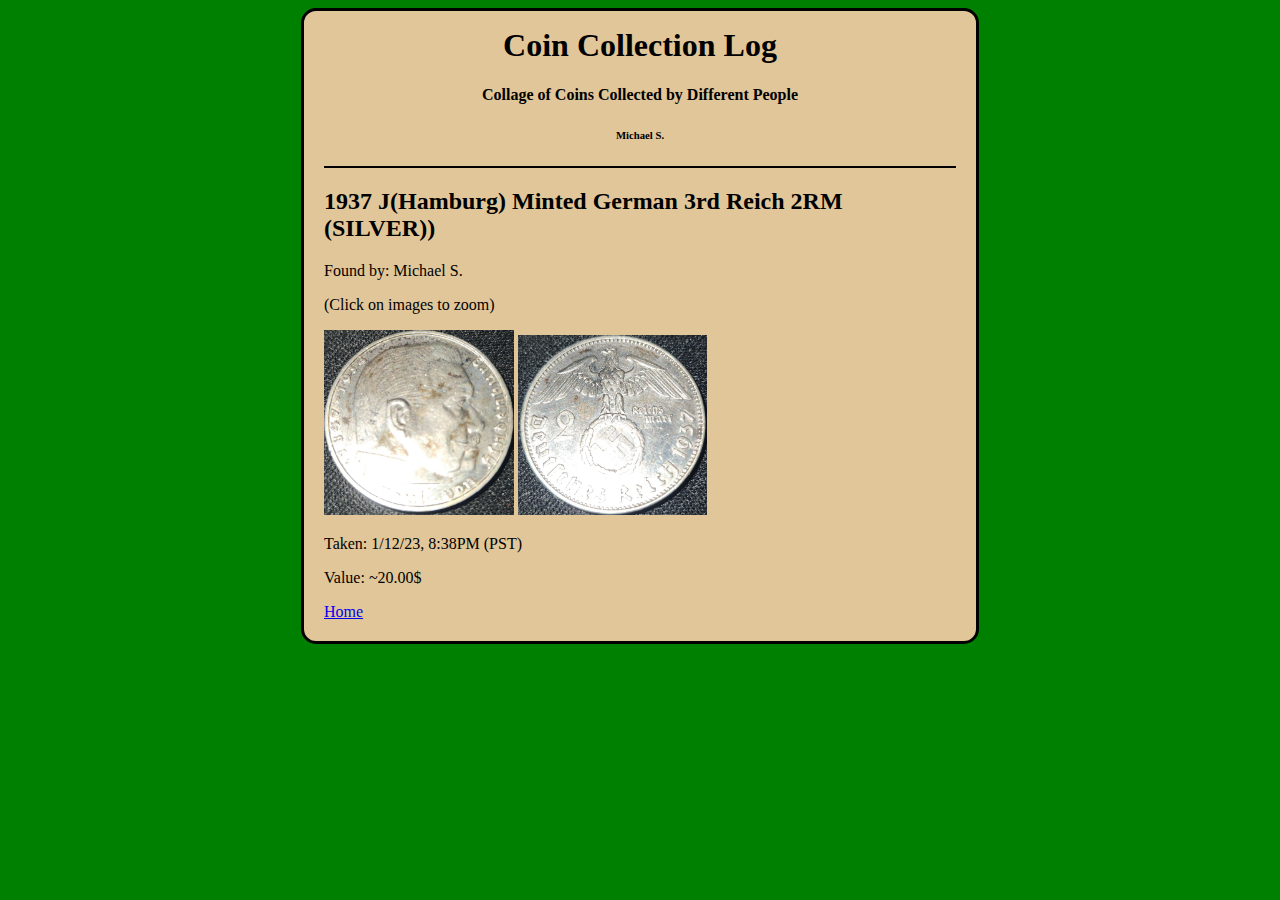
==== coins/1937J-GER-2RM-SILVER-3RDRCH.htm @ 3d7c9974 "Initial Commit" ====
<!DOCTYPE html>
<html lang="en">
<head>
    <meta charset="UTF-8">
    <meta http-equiv="X-UA-Compatible" content="IE=edge">
    <meta name="viewport" content="width=device-width, initial-scale=1.0">
    <title>Coin Collectors Log</title>
</head>
<style>
    body {
        background-color: green;
    }
    
    #master {
        background: rgba(225, 198, 153, 1);
        border-radius: 15px;
        border-style: solid;
        width: 50%;
        padding: 20px;
        align-items: center;
        margin: auto;
        
    }

    #heading {
        margin-top: -25px;
        text-align: center;
    }

    .homepagedivider {
        border: 1px solid black;
    }

    #showcase {
        width: 30%;
    }
</style>
<body>
    <div id="master">
        <div id="heading">
            <h1>Coin Collection Log</h1>
            <h4>Collage of Coins Collected by Different People</h4>
            <h6>Michael S.</h6>
        </div>
        <hr class="homepagedivider">
        <h2>1937 J(Hamburg) Minted German 3rd Reich 2RM (SILVER))</h2>
        <p>Found by: Michael S.</p>
        <p>(Click on images to zoom)</p>
        <a href="images/1937J-2RM-3RDREICH-SILVER_OBVERSE.jpg"><img src="images/1937J-2RM-3RDREICH-SILVER_OBVERSE.jpg" id="showcase"></a>
        <a href="images/1937J-2RM-3RDREICH-SILVER_REVERSE.jpg"><img src="images/1937J-2RM-3RDREICH-SILVER_REVERSE.jpg" id="showcase"></a>
        <p>Taken: 1/12/23, 8:38PM (PST)</p>
        <p>Value: ~20.00$</p>
        <a href="../../index.html">Home</a>
    </div>
</body>
</html>
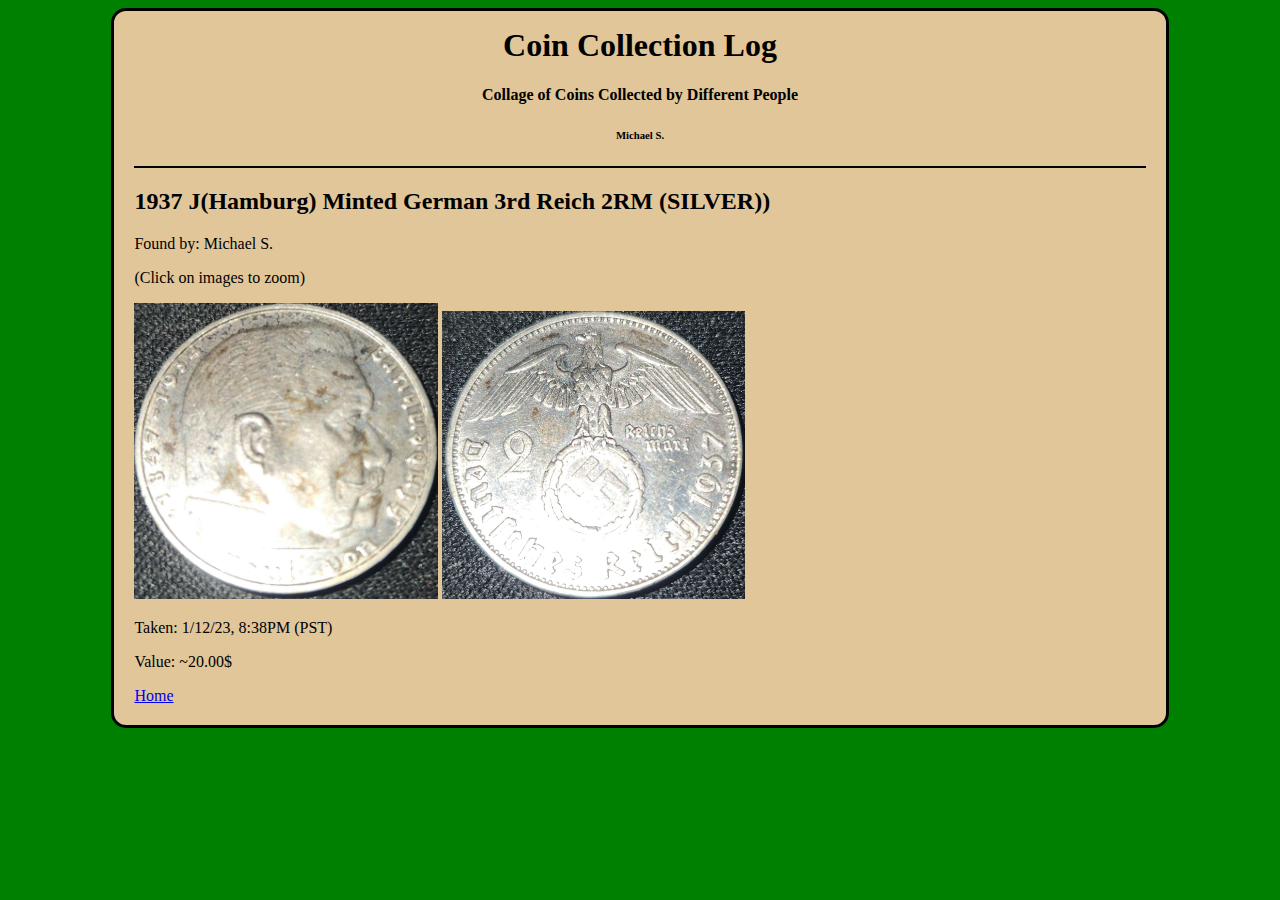
==== commit 021653ee: "Update 1937J-GER-2RM-SILVER-3RDRCH.htm" ====
--- a/coins/1937J-GER-2RM-SILVER-3RDRCH.htm
+++ b/coins/1937J-GER-2RM-SILVER-3RDRCH.htm
@@ -15,7 +15,7 @@
         background: rgba(225, 198, 153, 1);
         border-radius: 15px;
         border-style: solid;
-        width: 50%;
+        width: 80%;
         padding: 20px;
         align-items: center;
         margin: auto;
@@ -53,4 +53,4 @@
         <a href="../../index.html">Home</a>
     </div>
 </body>
-</html>+</html>
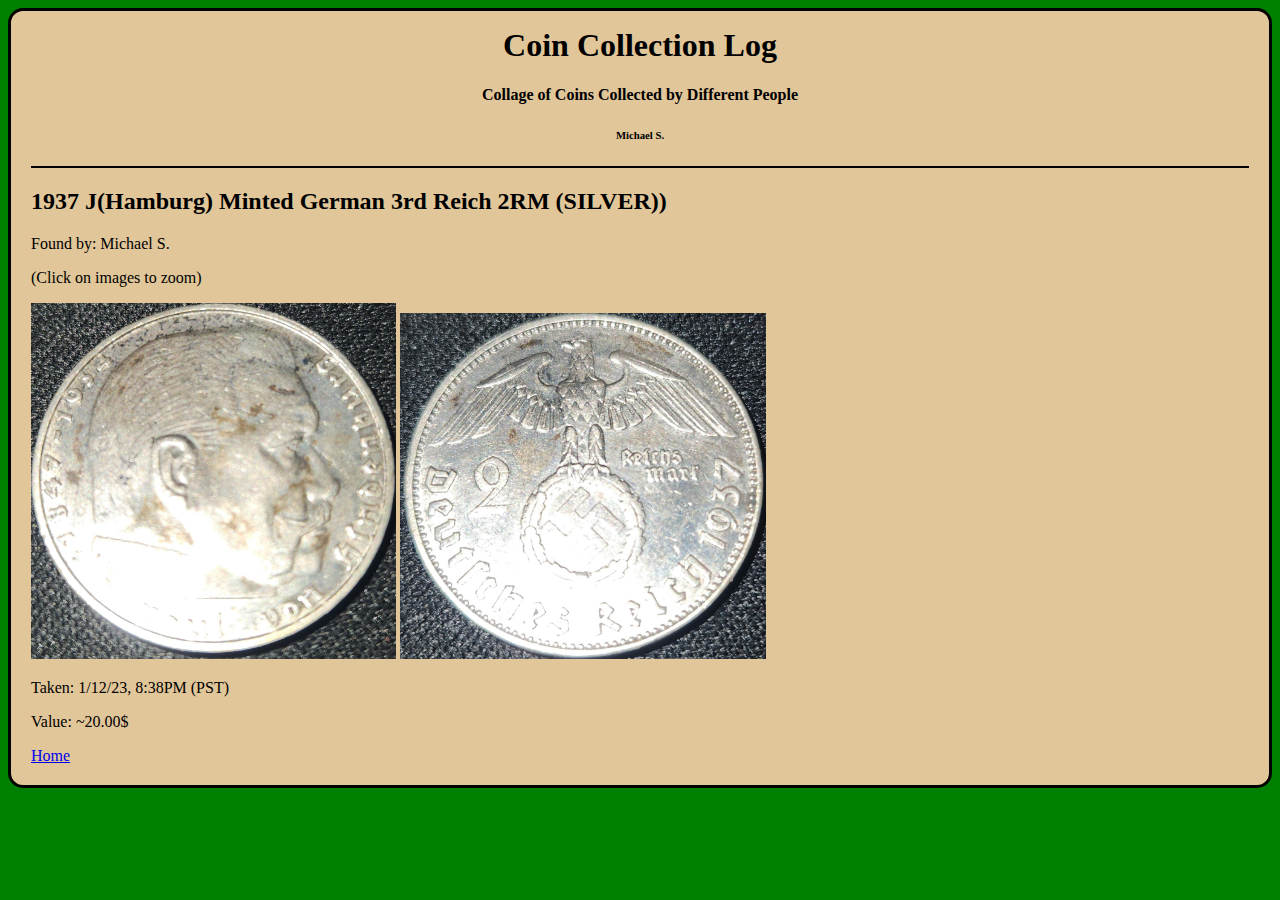
==== commit 28243664: "Update 1937J-GER-2RM-SILVER-3RDRCH.htm" ====
--- a/coins/1937J-GER-2RM-SILVER-3RDRCH.htm
+++ b/coins/1937J-GER-2RM-SILVER-3RDRCH.htm
@@ -15,7 +15,6 @@
         background: rgba(225, 198, 153, 1);
         border-radius: 15px;
         border-style: solid;
-        width: 80%;
         padding: 20px;
         align-items: center;
         margin: auto;
